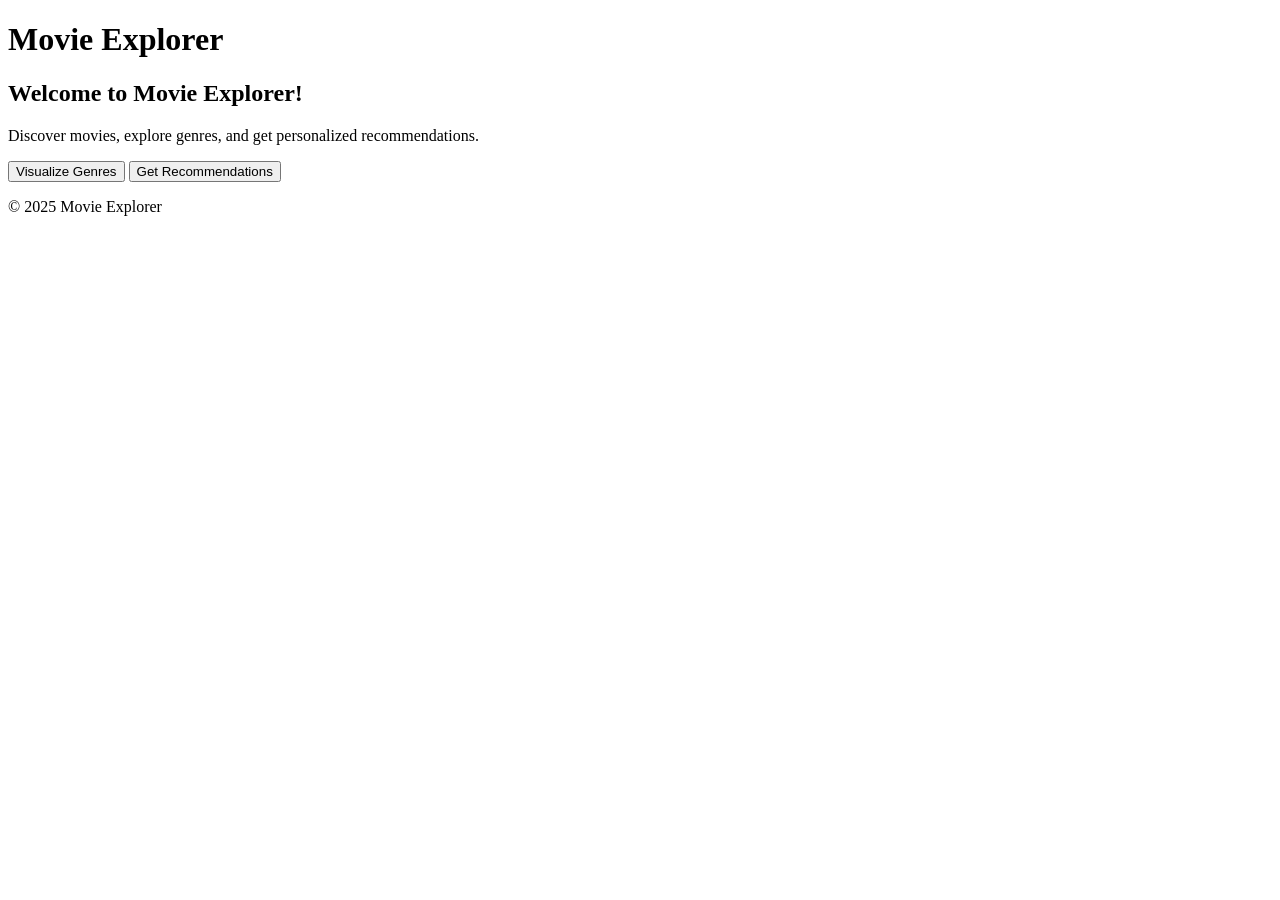
==== templates/index.html @ 9499c9ad "Add files via upload" ====
<!DOCTYPE html>
<html lang="en">
<head>
    <meta charset="UTF-8">
    <meta name="viewport" content="width=device-width, initial-scale=1.0">
    <link rel="stylesheet" href="{{ url_for('static', filename='styles.css') }}">
    <title>Home - Movie Explorer</title>
</head>
<body>
    <header>
        <h1>Movie Explorer</h1>
    </header>
    <main>
        <h2>Welcome to Movie Explorer!</h2>
        <p>Discover movies, explore genres, and get personalized recommendations.</p>
        <a href="/visualize/genre"><button>Visualize Genres</button></a>
        <a href="/recommend"><button>Get Recommendations</button></a>
    </main>
    <footer>
        <p>&copy; 2025 Movie Explorer</p>
    </footer>
</body>
</html>
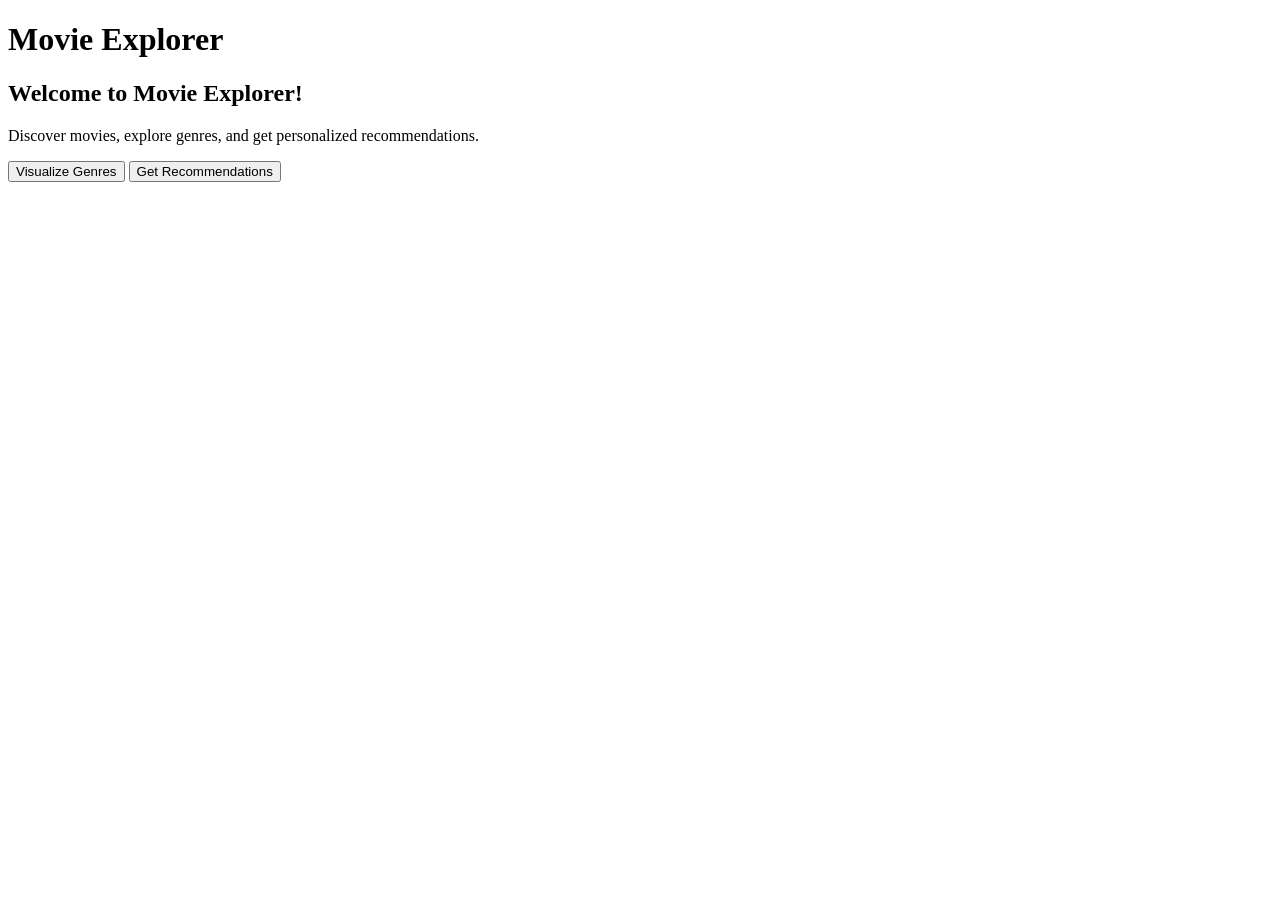
==== commit 42d3c291: "index.html" ====
--- a/templates/index.html
+++ b/templates/index.html
@@ -16,8 +16,5 @@
         <a href="/visualize/genre"><button>Visualize Genres</button></a>
         <a href="/recommend"><button>Get Recommendations</button></a>
     </main>
-    <footer>
-        <p>&copy; 2025 Movie Explorer</p>
-    </footer>
 </body>
 </html>
